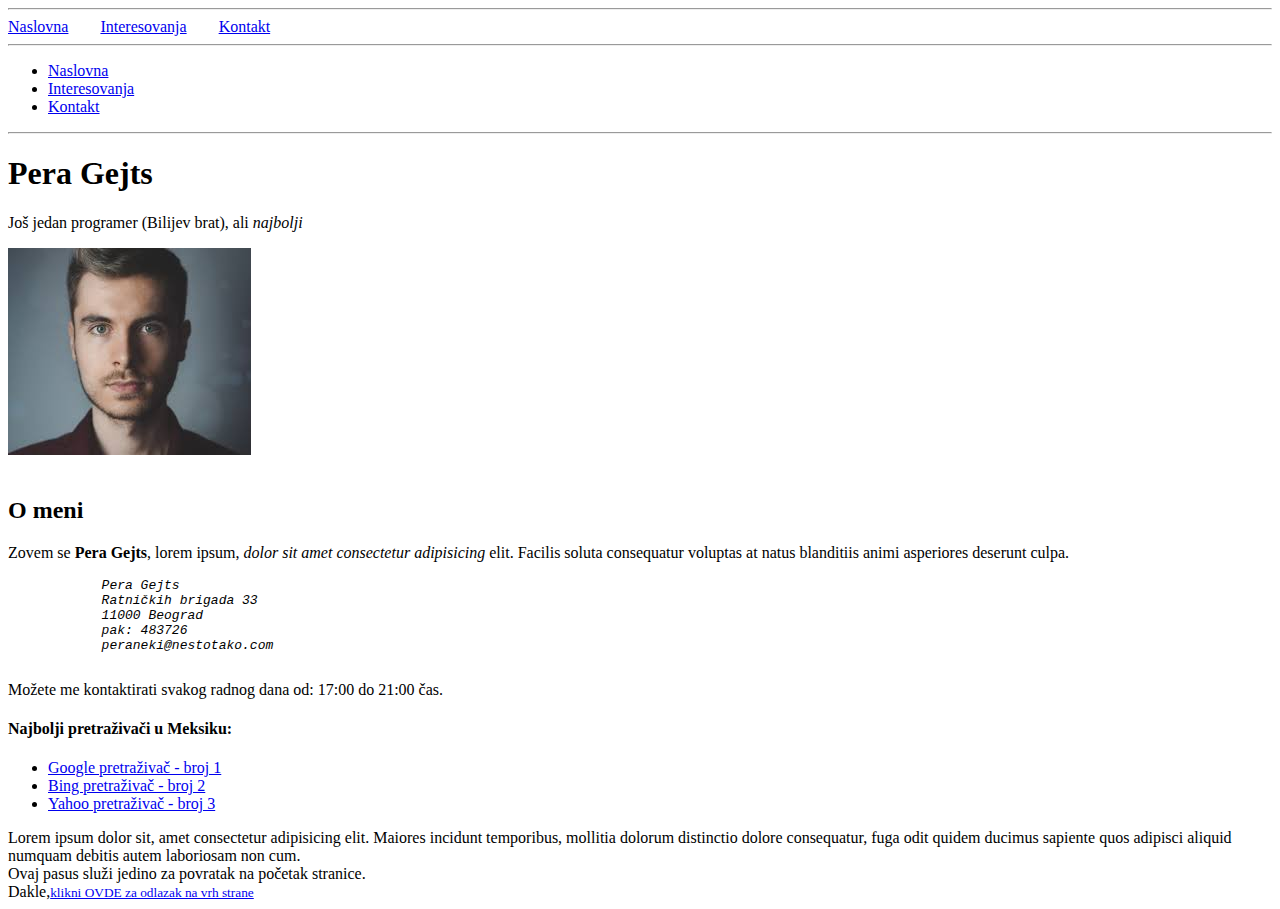
==== index.html @ 9e4b2627 "Add files via upload" ====
<!DOCTYPE html>
<html lang="en">
<head>
    <meta charset="UTF-8">
    <meta name="viewport" content="width=device-width, initial-scale=1.0">
    <meta http-equiv="X-UA-Compatible" content="ie=edge">
    <title>Pera Gejts web sajt</title>
</head>
<body>
    <nav>
        <hr>
            <a href="#" title="Početna strana">Naslovna</a>
            &nbsp;&nbsp;&nbsp;&nbsp;&nbsp;&nbsp;
            <a href="interesovanja.html" title="Moja interesovanja">Interesovanja</a>
            &nbsp;&nbsp;&nbsp;&nbsp;&nbsp;&nbsp;
            <a href="kontakt.html" title="Budimo u kontaktu">Kontakt</a>
        <hr>
        <ul>
            <li><a href="#">Naslovna</a></li>
            <li><a href="interesovanja.html">Interesovanja</a></li>
            <li><a href="kontakt.html">Kontakt</a></li>
        </ul>
        <hr>
    </nav>
    <div>
        <h1>Pera Gejts</h1>
        <p>Još jedan programer (Bilijev brat), ali <em>najbolji</em></p>
        
    </div>
    <div>
        <a href="pera_gejts.jpg"><img src="pera_gejts.jpg" alt="Pera Gejts slika" 
        title=
        "Pera Gejts
        Ratničkih brigada 33
        11000 Beograd
        pak: 483726
        peraneki@nestotako.com"></a>
    </div>
    <br>
    <div>
        <h2>O meni</h2>
        <p>Zovem se <strong>Pera Gejts</strong>, lorem ipsum, <em>dolor sit amet consectetur adipisicing</em> elit. Facilis soluta consequatur voluptas at natus blanditiis animi asperiores deserunt culpa.
        <address><pre>
            Pera Gejts
            Ratničkih brigada 33
            11000 Beograd
            pak: 483726
            peraneki@nestotako.com
        </pre></address>
        Možete me kontaktirati svakog radnog dana od: 17:00 do 21:00 čas.
        
    </div>
    
    <div>
        <h4>Najbolji pretraživači u Meksiku:</h4>
        <ul>
            <li><a href="https://google.com" target="_blank">Google pretraživač - broj 1</a> </li>
            <li> <a href="https://bing.com" target="_blank"> Bing pretraživač - broj 2</a></li>
            <li> <a href="https://yahoo.com" target="_blank"> Yahoo pretraživač - broj 3</a></li>
            
        </ul>
    </div>
    <div>
        Lorem ipsum dolor sit, amet consectetur adipisicing elit. Maiores incidunt temporibus, mollitia dolorum distinctio dolore consequatur, fuga odit quidem ducimus sapiente quos adipisci aliquid numquam debitis autem laboriosam non cum.
        <br>
        Ovaj pasus služi jedino za povratak na početak stranice.<br> Dakle,<a href="#"><small>klikni OVDE za odlazak na vrh strane</small></a>
    </div>
    
</body>
</html>
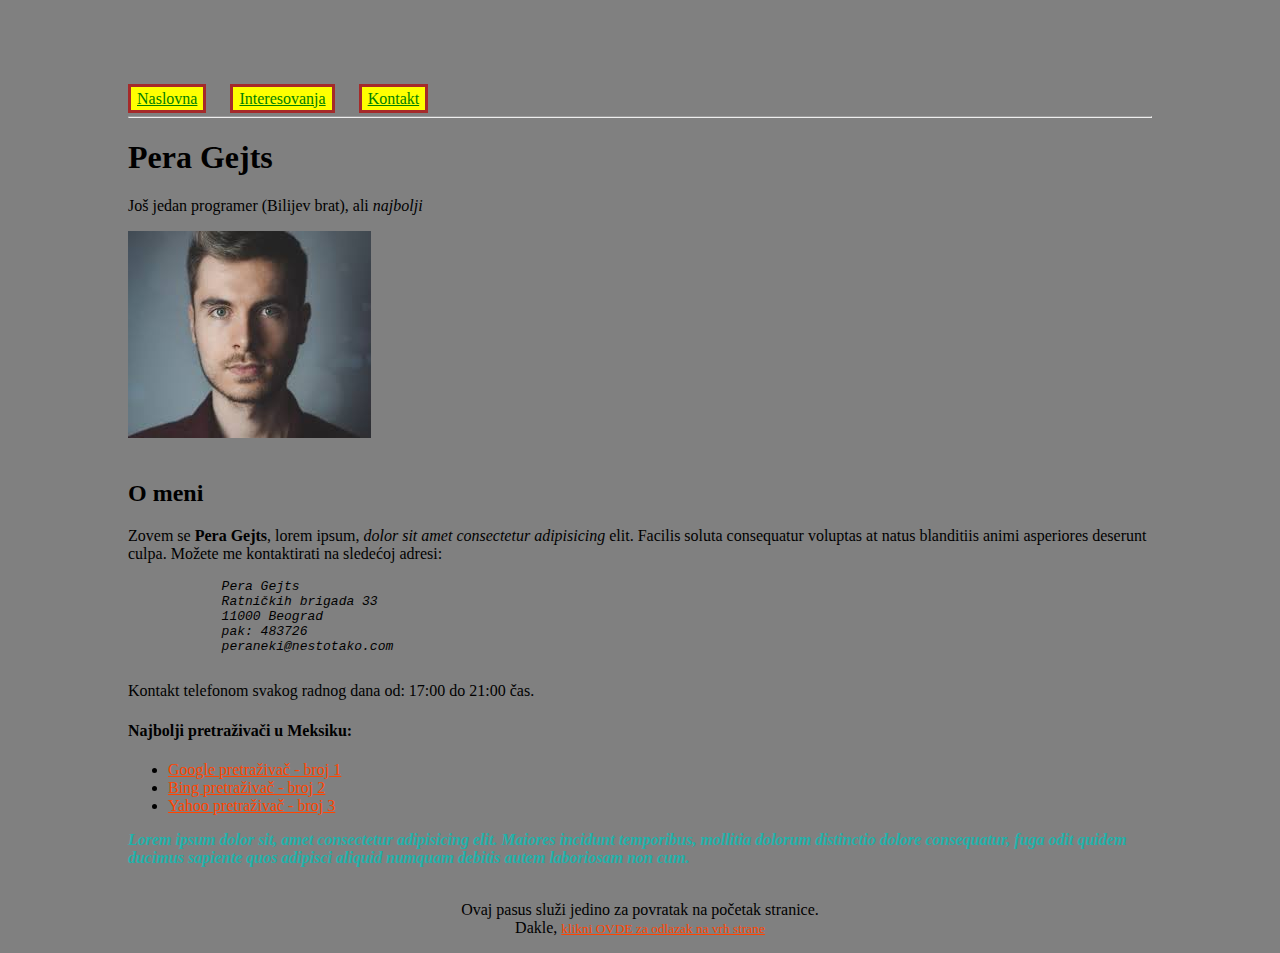
==== commit d4a130f1: "Add files via upload" ====
--- a/index.html
+++ b/index.html
@@ -5,21 +5,13 @@
     <meta name="viewport" content="width=device-width, initial-scale=1.0">
     <meta http-equiv="X-UA-Compatible" content="ie=edge">
     <title>Pera Gejts web sajt</title>
+    <link href="main.css" type="text/css" rel="stylesheet">
 </head>
 <body>
     <nav>
-        <hr>
-            <a href="#" title="Početna strana">Naslovna</a>
-            &nbsp;&nbsp;&nbsp;&nbsp;&nbsp;&nbsp;
-            <a href="interesovanja.html" title="Moja interesovanja">Interesovanja</a>
-            &nbsp;&nbsp;&nbsp;&nbsp;&nbsp;&nbsp;
-            <a href="kontakt.html" title="Budimo u kontaktu">Kontakt</a>
-        <hr>
-        <ul>
-            <li><a href="#">Naslovna</a></li>
-            <li><a href="interesovanja.html">Interesovanja</a></li>
-            <li><a href="kontakt.html">Kontakt</a></li>
-        </ul>
+                <a href="#">Naslovna</a>
+                <a href="interesovanja.html">Interesovanja</a>
+                <a href="kontakt.html">Kontakt</a>
         <hr>
     </nav>
     <div>
@@ -39,7 +31,7 @@
     <br>
     <div>
         <h2>O meni</h2>
-        <p>Zovem se <strong>Pera Gejts</strong>, lorem ipsum, <em>dolor sit amet consectetur adipisicing</em> elit. Facilis soluta consequatur voluptas at natus blanditiis animi asperiores deserunt culpa.
+        <p>Zovem se <strong>Pera Gejts</strong>, lorem ipsum, <em>dolor sit amet consectetur adipisicing</em> elit. Facilis soluta consequatur voluptas at natus blanditiis animi asperiores deserunt culpa. Možete me kontaktirati na sledećoj adresi:
         <address><pre>
             Pera Gejts
             Ratničkih brigada 33
@@ -47,7 +39,7 @@
             pak: 483726
             peraneki@nestotako.com
         </pre></address>
-        Možete me kontaktirati svakog radnog dana od: 17:00 do 21:00 čas.
+        Kontakt telefonom svakog radnog dana od: 17:00 do 21:00 čas.
         
     </div>
     
@@ -60,11 +52,12 @@
             
         </ul>
     </div>
-    <div>
+    <div class="lead">
         Lorem ipsum dolor sit, amet consectetur adipisicing elit. Maiores incidunt temporibus, mollitia dolorum distinctio dolore consequatur, fuga odit quidem ducimus sapiente quos adipisci aliquid numquam debitis autem laboriosam non cum.
-        <br>
-        Ovaj pasus služi jedino za povratak na početak stranice.<br> Dakle,<a href="#"><small>klikni OVDE za odlazak na vrh strane</small></a>
+        <br><br>
     </div>
-    
+    <p class="center">
+        Ovaj pasus služi jedino za povratak na početak stranice.<br> Dakle, <a href="#"><small>klikni OVDE za odlazak na vrh strane</small></a>
+    </p>
 </body>
 </html>--- a/main.css
+++ b/main.css
@@ -0,0 +1,28 @@
+body {
+    background: grey;
+    margin-top: 7%;
+    margin-left: 10%;
+    margin-right: 10%;
+}
+
+a {
+    color: orangered;
+}
+
+nav a {
+    color: green;
+    border: 3px solid brown;
+    padding: 3px 6px;
+    margin-right: 20px;
+    background: yellow
+}
+
+.center {
+    text-align: center;
+}
+
+.lead {
+    font-style: italic;
+    font-weight: bold;
+    color: lightseagreen;
+}